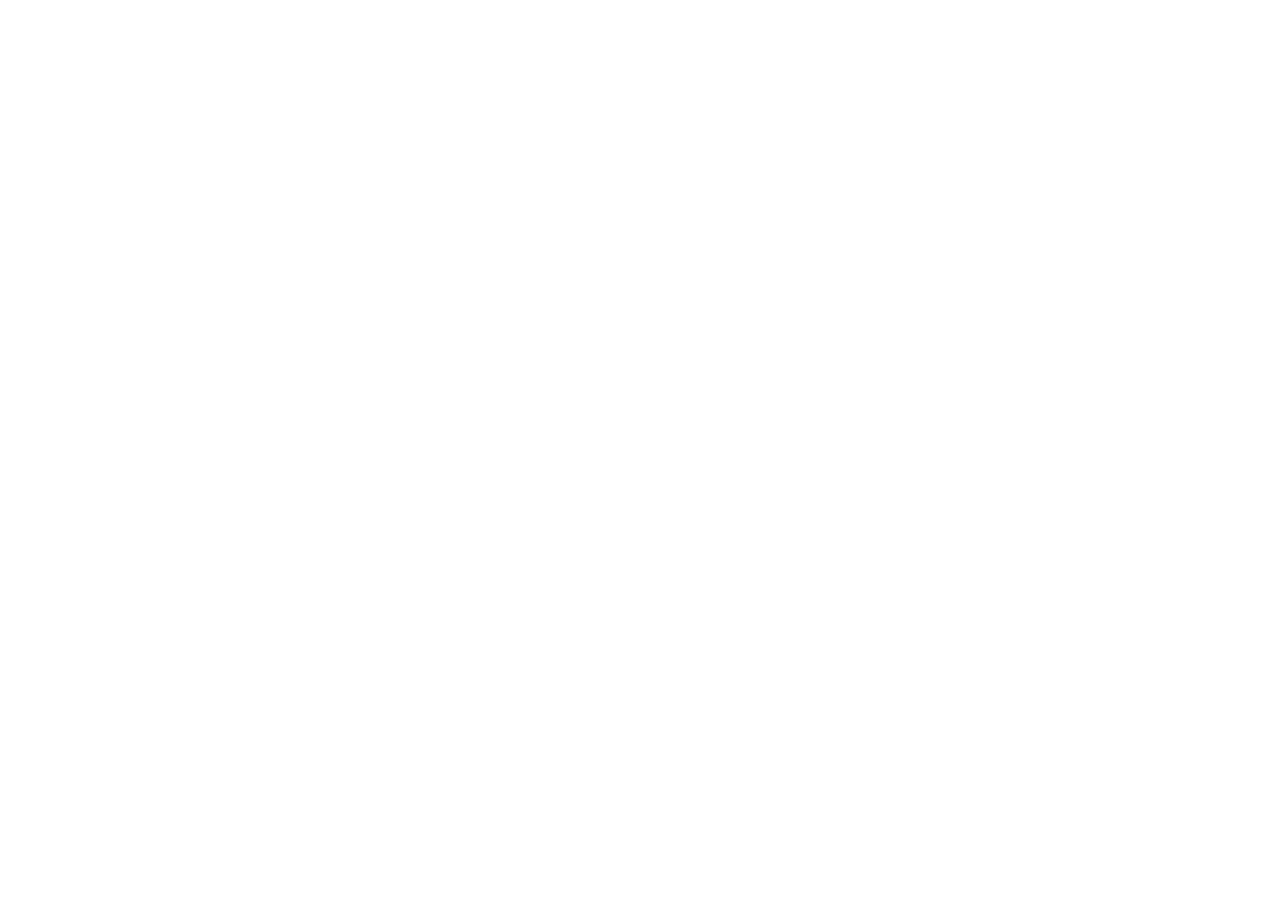
==== blog-client-template/index.html @ 2e0a2c7d "first commit" ====
<html lang="en">
<head>
    <meta charset="UTF-8">
    <meta name="viewport" content="width=device-width, initial-scale=1.0">
    <title>Document</title>
    <link rel="stylesheet" href="css/style.css">
</head>
<body>
    <script src="js/posts.js"></script>
</body>
</html>
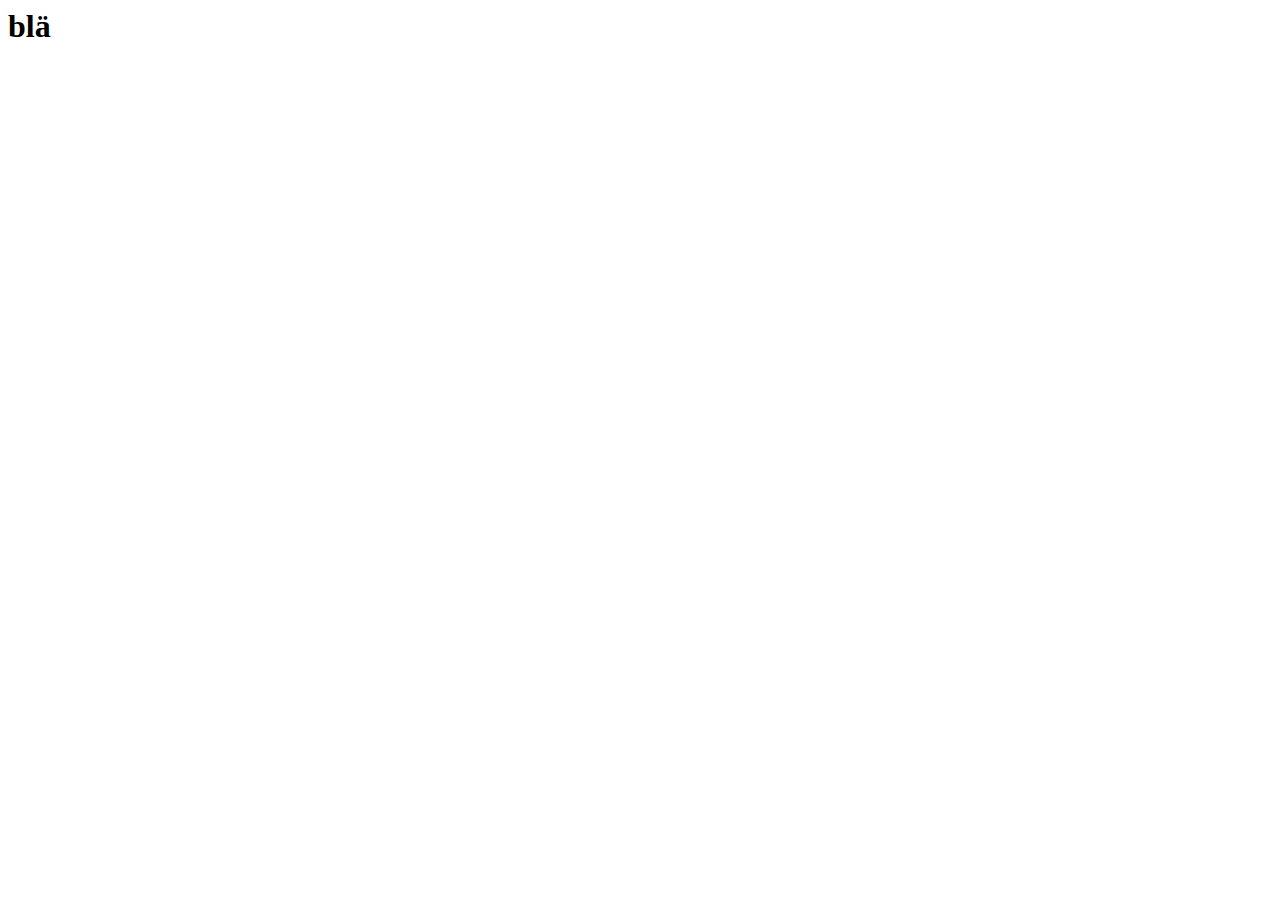
==== commit c8e43ebb: "blä" ====
--- a/blog-client-template/index.html
+++ b/blog-client-template/index.html
@@ -6,6 +6,7 @@
     <link rel="stylesheet" href="css/style.css">
 </head>
 <body>
+    <h1>blä</h1>
     <script src="js/posts.js"></script>
 </body>
 </html>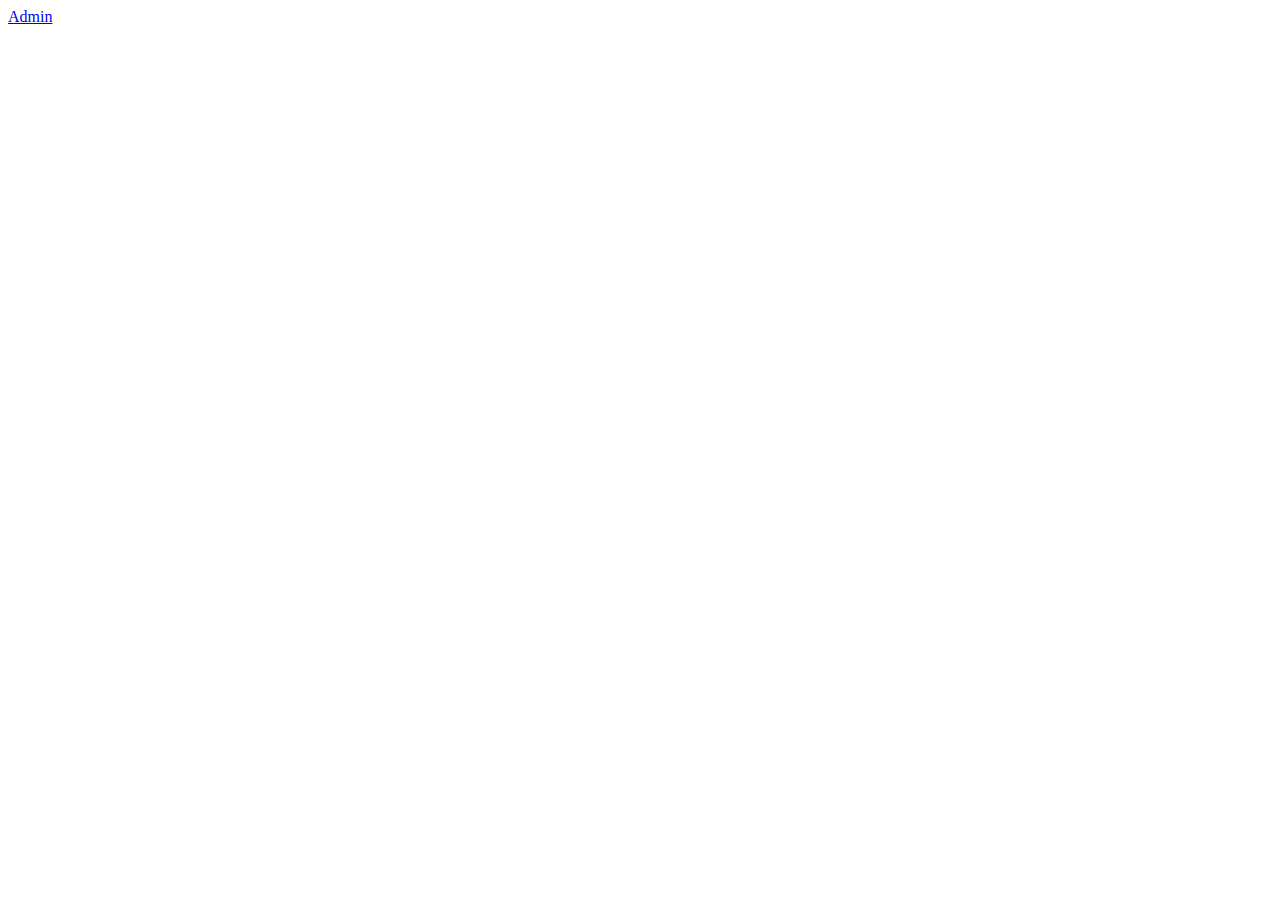
==== commit 89189d7f: "BlogPosts" ====
--- a/blog-client-template/index.html
+++ b/blog-client-template/index.html
@@ -6,7 +6,12 @@
     <link rel="stylesheet" href="css/style.css">
 </head>
 <body>
-    <h1>blä</h1>
+    <a href="admin/index.html">Admin</a>
+
+    <div id="content">
+        
+    </div>
+
     <script src="js/posts.js"></script>
 </body>
 </html>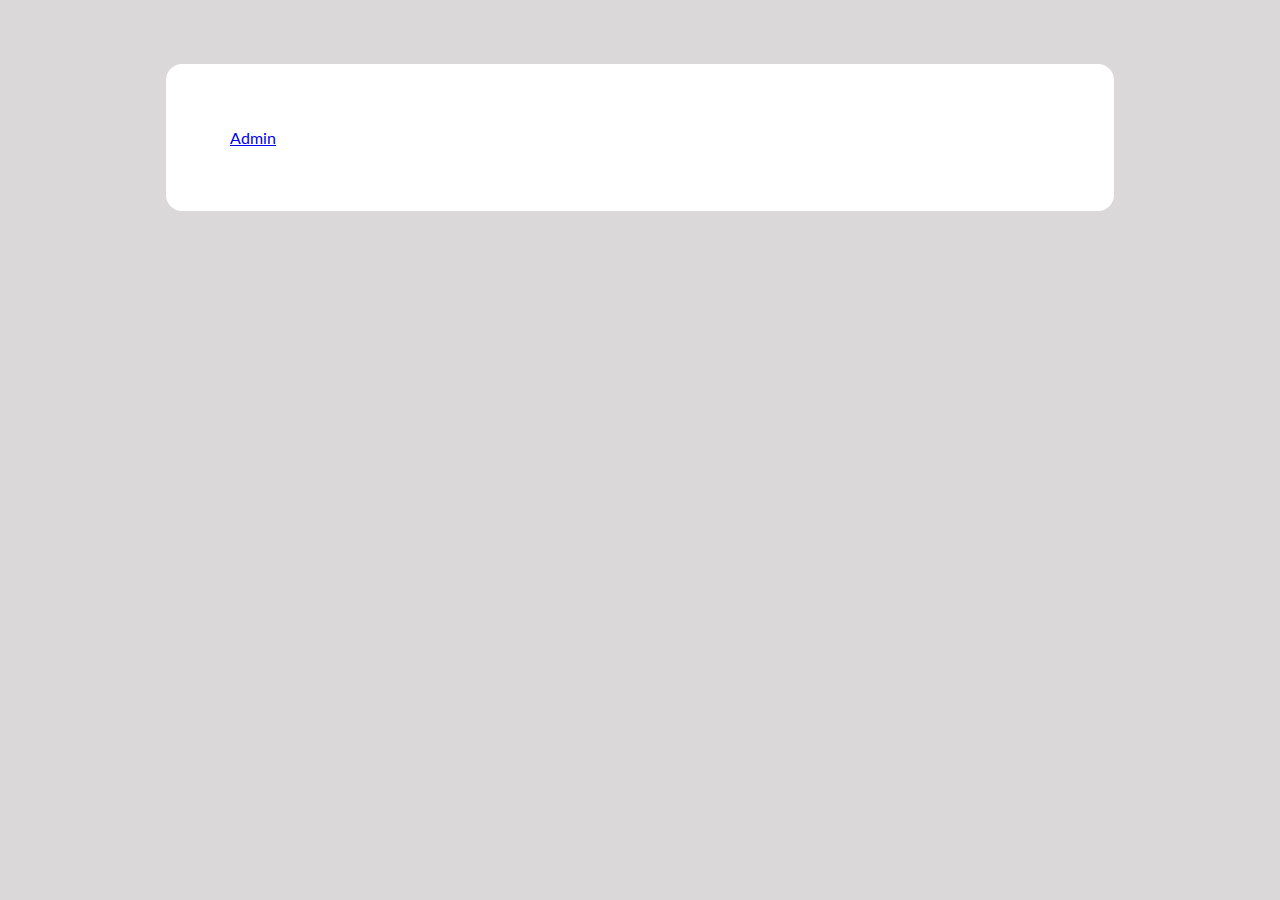
==== commit 23ebe6d4: "Some styling done :)" ====
--- a/blog-client-template/index.html
+++ b/blog-client-template/index.html
@@ -6,12 +6,13 @@
     <link rel="stylesheet" href="css/style.css">
 </head>
 <body>
-    <a href="admin/index.html">Admin</a>
-
-    <div id="content">
-        
-    </div>
-
+    
+    <div id="container">
+        <a href="admin/index.html">Admin</a>
+        <div id="content">
+            
+        </div>
+    </div> 
     <script src="js/posts.js"></script>
 </body>
 </html>--- a/blog-client-template/css/style.css
+++ b/blog-client-template/css/style.css
@@ -0,0 +1,32 @@
+
+@import url('https://fonts.googleapis.com/css?family=Lato:200,200i,300,300i,400,400i,600,600i,700,700i,900,900i');
+
+* {
+    font-family: Lato, sans-serif;
+    box-sizing: border-box;
+  }
+
+body{
+    background-color: rgb(218, 216, 216)
+}
+
+#container{
+    max-width: 948px;
+    margin: 4em auto;
+    padding: 4em;
+    background: #fff;
+    border-radius: 1em;
+    
+
+}
+
+.box{
+    padding: 20px;
+    margin-top: 20px;
+    border-bottom: 1px solid black;
+}
+  
+  .box:hover {
+    transform: scale(1.05);
+  }
+
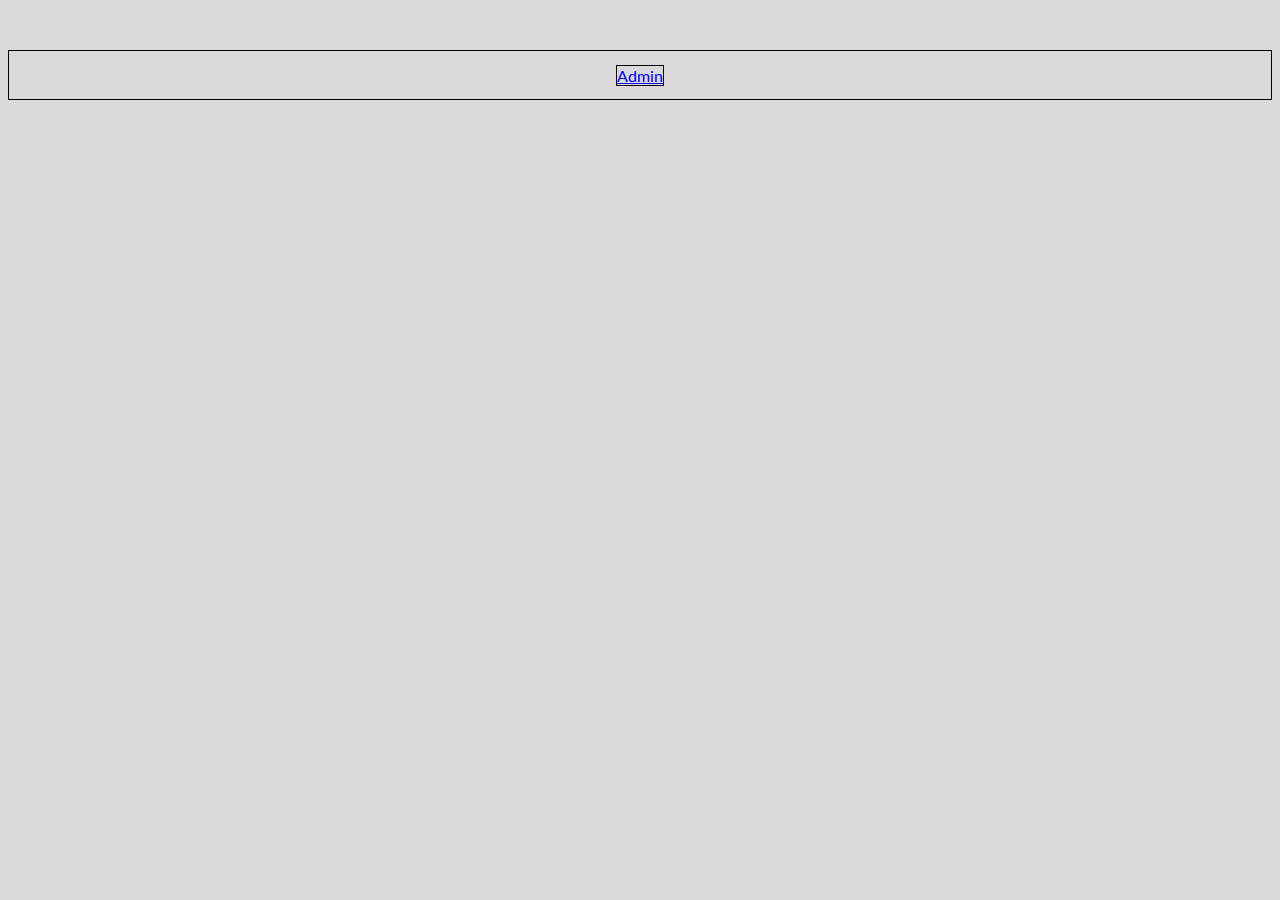
==== commit c89e1890: "Css fix" ====
--- a/blog-client-template/index.html
+++ b/blog-client-template/index.html
@@ -7,8 +7,10 @@
 </head>
 <body>
     
+    <nav id="nav-posts">
+        <a href="admin/index.html">Admin</a>
+    </nav>
     <div id="container">
-        <a href="admin/index.html">Admin</a>
         <div id="content">
             
         </div>
--- a/blog-client-template/css/style.css
+++ b/blog-client-template/css/style.css
@@ -14,19 +14,44 @@
     max-width: 948px;
     margin: 4em auto;
     padding: 4em;
-    background: #fff;
+    
     border-radius: 1em;
     
-
+}
+#content-post{
+    background-color: white;
+    border-radius: 15px;
+    padding: 20px;
+    margin-top: 20px;
+    
 }
 
 .box{
+    background-color: white;
+    border-radius: 15px;
     padding: 20px;
     margin-top: 20px;
-    border-bottom: 1px solid black;
 }
-  
-  .box:hover {
+
+i {
+    font-weight: bold;
+}
+
+.box:hover{
     transform: scale(1.05);
-  }
+}
+#nav-posts{
+    display: flex;
+    border: 1px solid black;
+    width: 100%;
+    height: 50px;
+    margin-top: 50px;
+    justify-content: center;
+    align-items: center;
+}
+#nav-posts > a{
+    border: 1px solid black;
 
+}
+ 
+
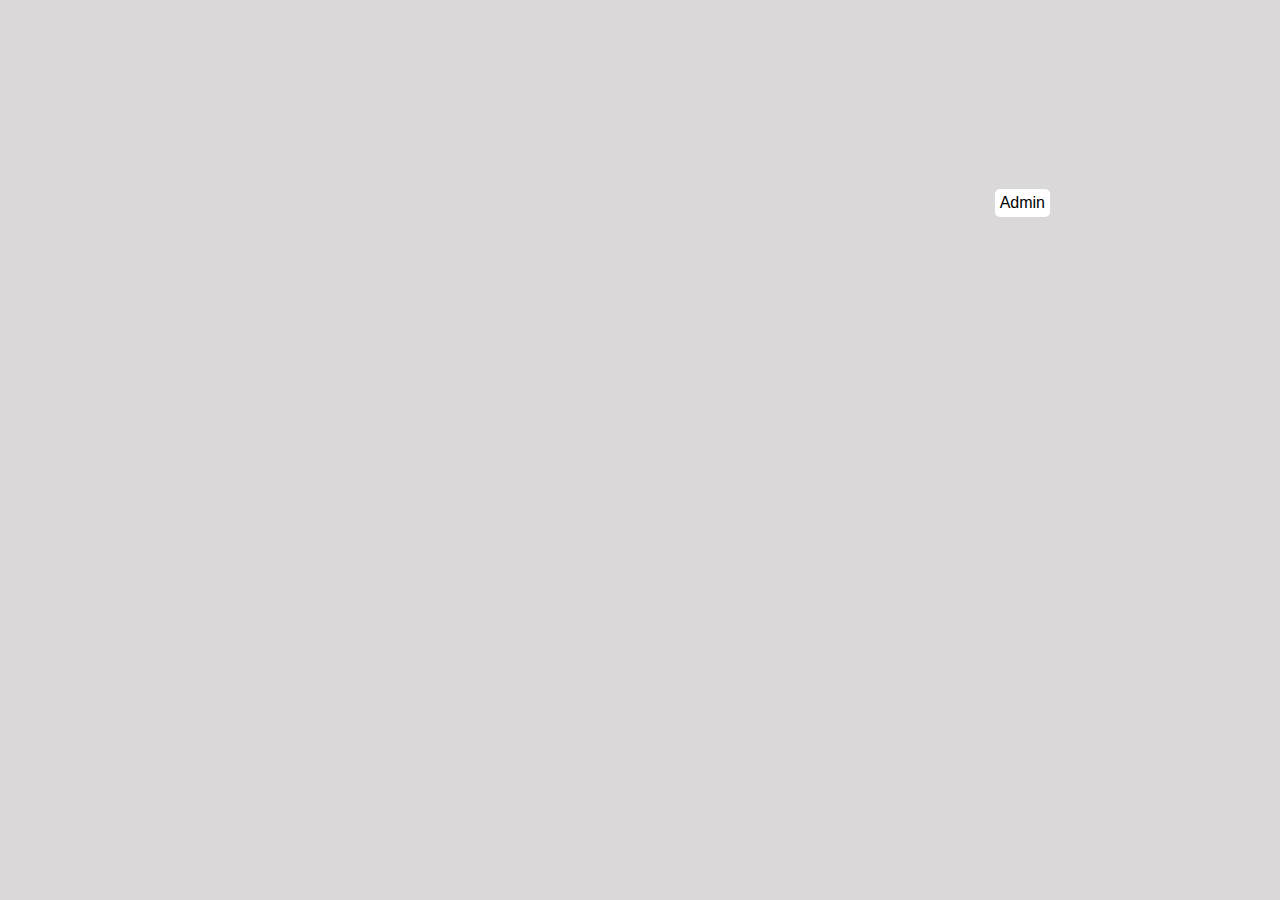
==== commit e5ba67f3: "små fix" ====
--- a/blog-client-template/index.html
+++ b/blog-client-template/index.html
@@ -7,10 +7,10 @@
 </head>
 <body>
     
-    <nav id="nav-posts">
-        <a href="admin/index.html">Admin</a>
-    </nav>
     <div id="container">
+        <nav id="nav-posts">
+            <a href="admin/index.html">Admin</a>
+        </nav>
         <div id="content">
             
         </div>
--- a/blog-client-template/css/style.css
+++ b/blog-client-template/css/style.css
@@ -42,16 +42,19 @@
 }
 #nav-posts{
     display: flex;
-    border: 1px solid black;
     width: 100%;
     height: 50px;
     margin-top: 50px;
-    justify-content: center;
+    justify-content: right;
     align-items: center;
 }
 #nav-posts > a{
-    border: 1px solid black;
-
+    color: black;
+    padding: 5px;
+    background-color: white;
+    font-family: Verdana, Geneva, Tahoma, sans-serif;
+    text-decoration: none;
+    border-radius: 5px;
 }
  
 
